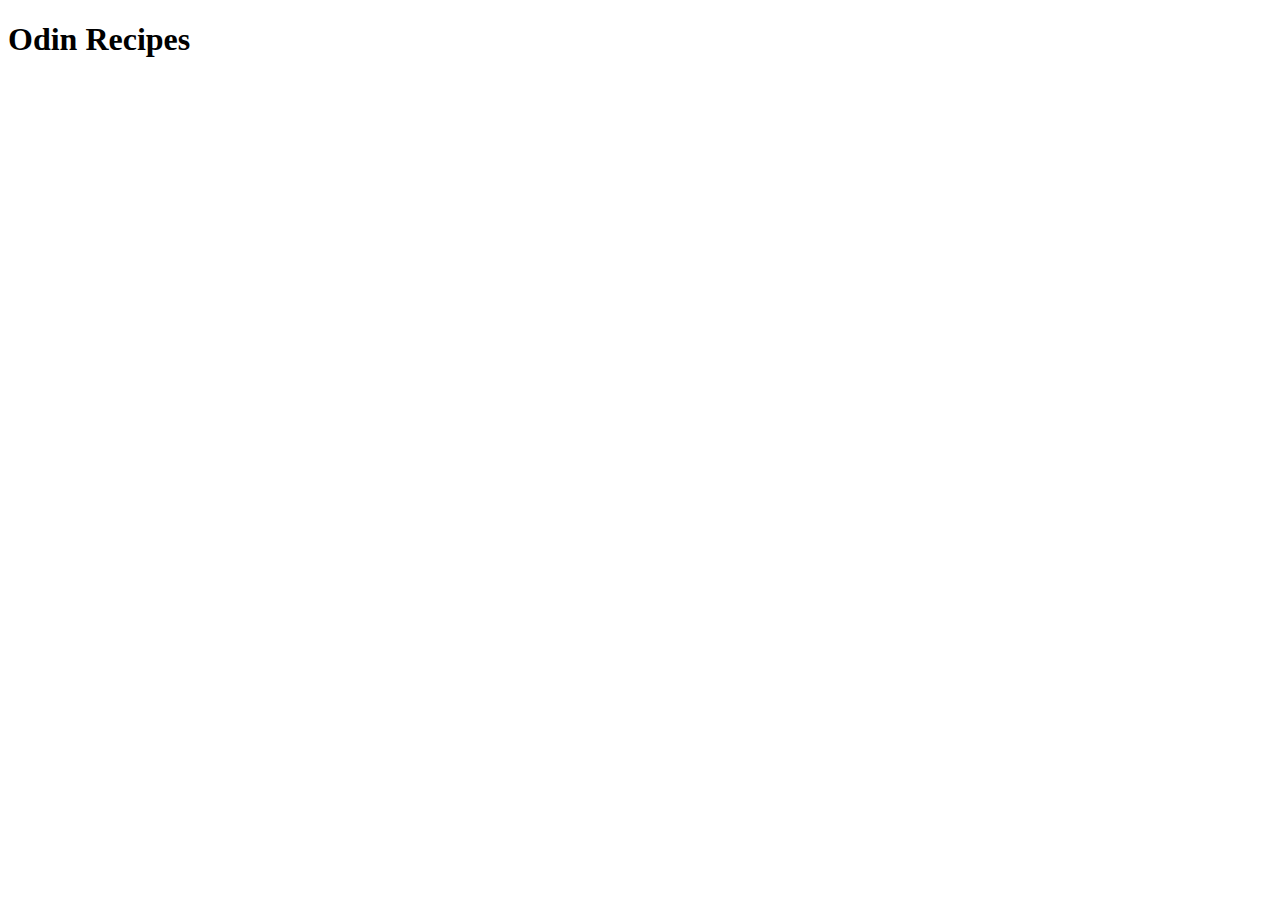
==== index.html @ d61ec7b9 "Created Index.html file within odin-recipes Added boilerplate HTML Added h1 heading "Odin Recipes"" ====
<!DOCTYPE html>
<html lang="en">
<head>
    <meta charset="UTF-8">
    <meta name="viewport" content="width=device-width, initial-scale=1.0">
    <title>Odin Recipes</title>

    <h1> Odin Recipes</h1>
        
</head>
<body>
    
</body>
</html>
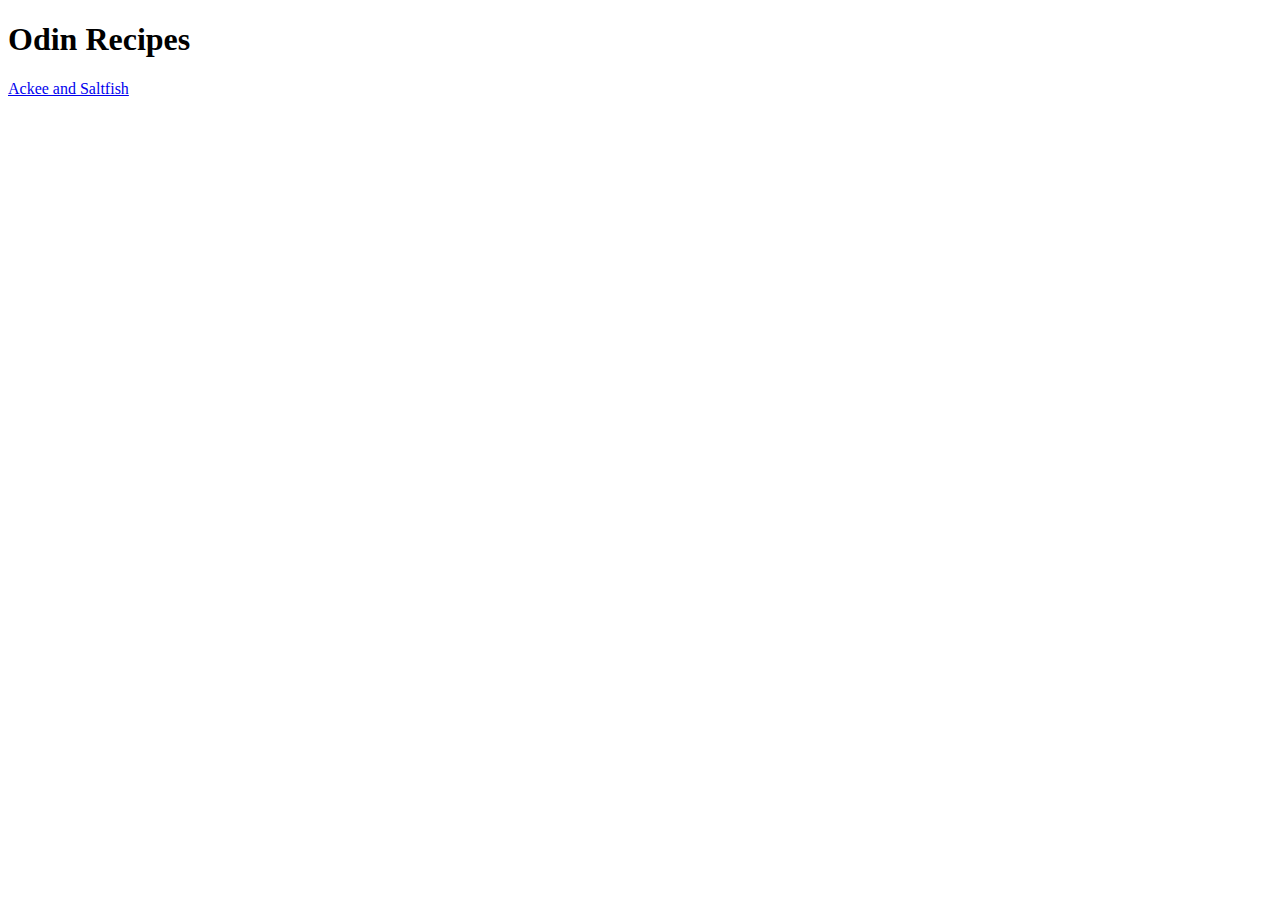
==== commit a94fdbf4: "Added recipe link "Ackee and Saltfish"" ====
--- a/index.html
+++ b/index.html
@@ -6,7 +6,8 @@
     <title>Odin Recipes</title>
 
     <h1> Odin Recipes</h1>
-        
+    <a href="recipes/Ackee-and-Saltfish.html">Ackee and Saltfish</a>    
+    
 </head>
 <body>
     
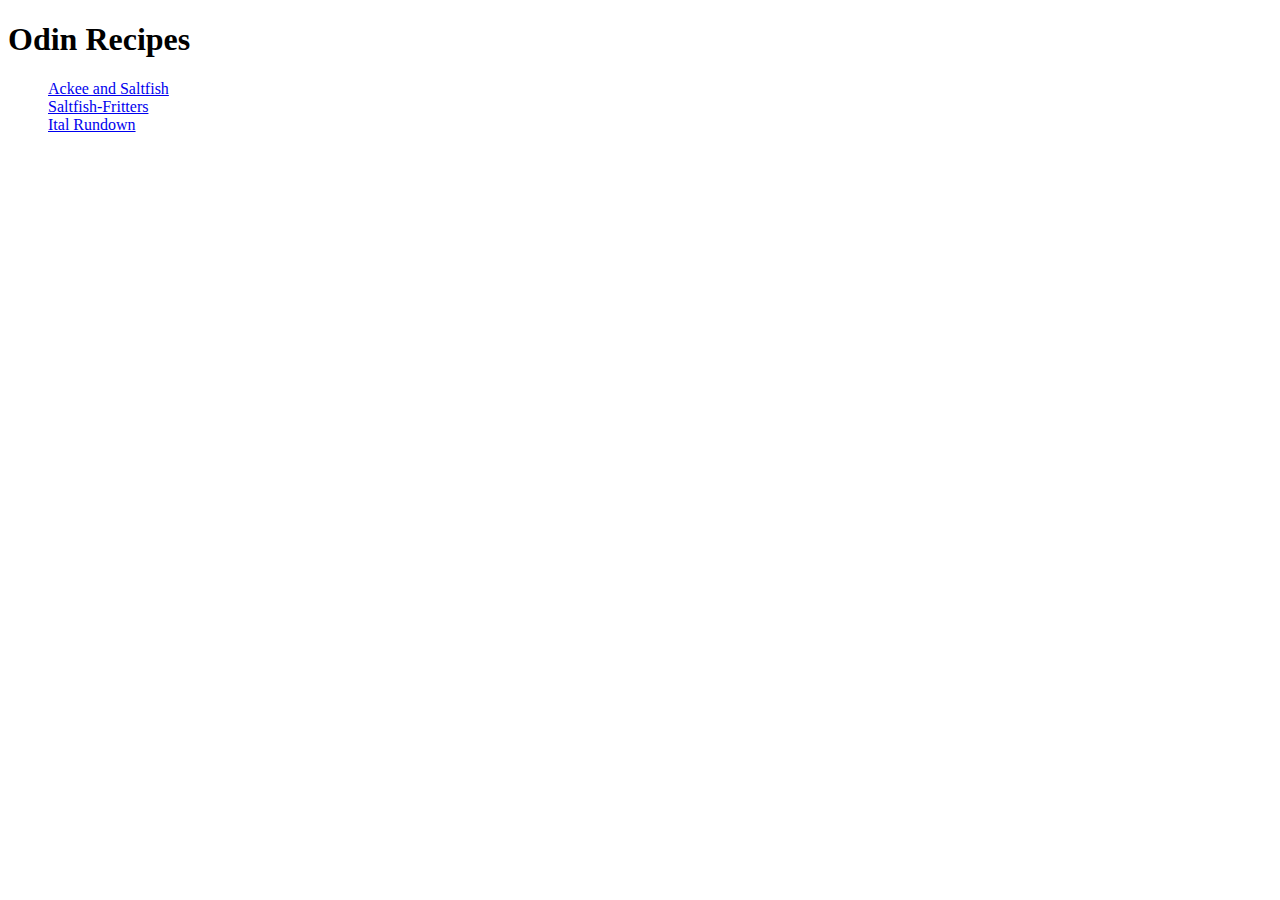
==== commit c0d22e62: "BiG PATCH" ====
--- a/index.html
+++ b/index.html
@@ -6,8 +6,16 @@
     <title>Odin Recipes</title>
 
     <h1> Odin Recipes</h1>
-    <a href="recipes/Ackee-and-Saltfish.html">Ackee and Saltfish</a>    
-    
+    <ul>
+    <a href="recipes/Ackee-and-Saltfish.html">Ackee and Saltfish</a> 
+    <br>
+    <a href="recipes/Saltfish-Fritters.html">Saltfish-Fritters</a>
+    <br>
+    <a href="recipes/Ital-Rundown.html">Ital Rundown</a>
+    <br>
+    </ul>
+
+
 </head>
 <body>
     
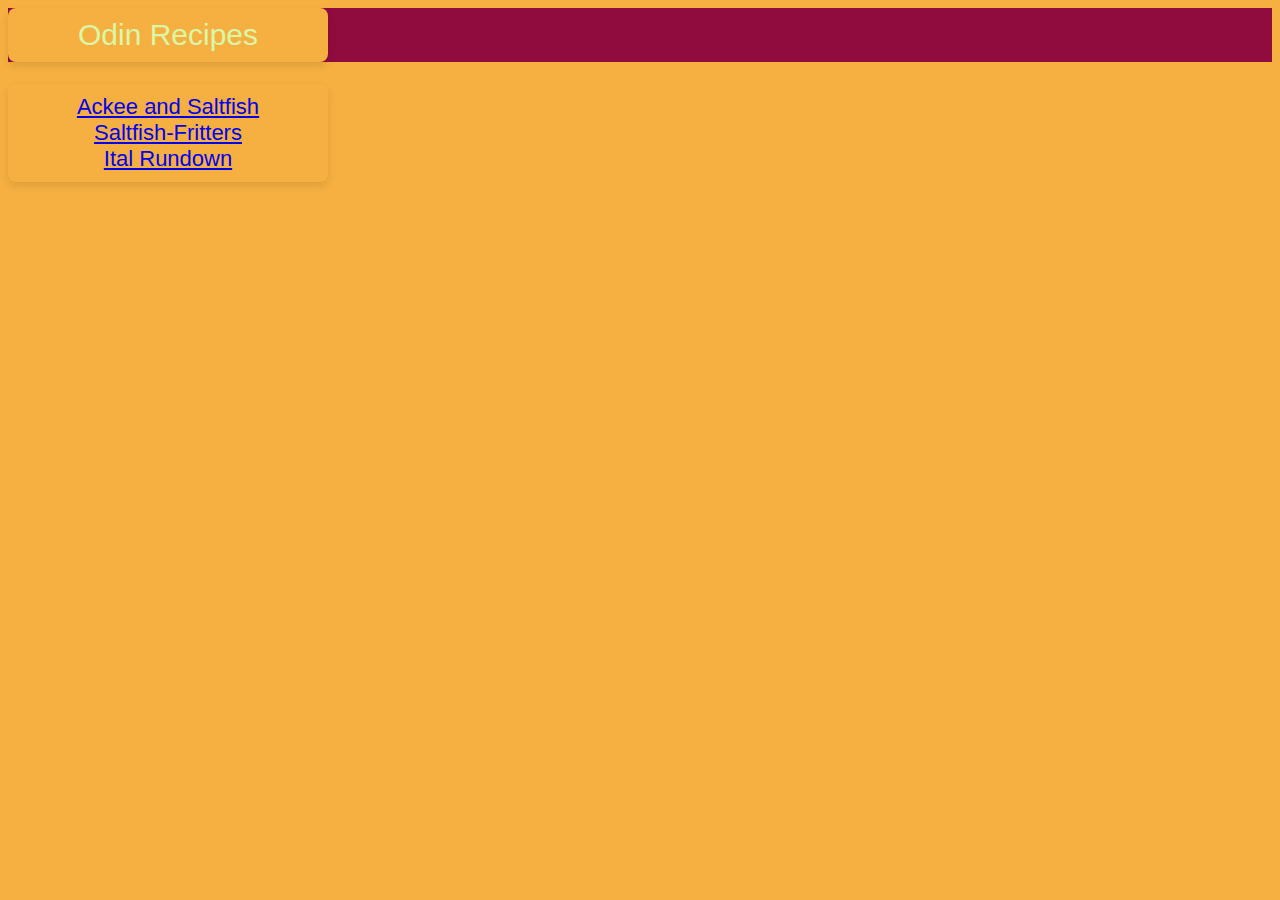
==== commit 13890854: "Added: Closing tag to link stopping my css file from not working Added: Gave header a class Added: D" ====
--- a/index.html
+++ b/index.html
@@ -4,20 +4,28 @@
     <meta charset="UTF-8">
     <meta name="viewport" content="width=device-width, initial-scale=1.0">
     <title>Odin Recipes</title>
+    <link rel="stylesheet" href="styles.css">
 
-    <h1> Odin Recipes</h1>
-    <ul>
-    <a href="recipes/Ackee-and-Saltfish.html">Ackee and Saltfish</a> 
-    <br>
-    <a href="recipes/Saltfish-Fritters.html">Saltfish-Fritters</a>
-    <br>
-    <a href="recipes/Ital-Rundown.html">Ital Rundown</a>
-    <br>
-    </ul>
+    <div class="odin-Recipes">
+    <header> Odin Recipes</header>
+</div>
+
+</head>
 
 
-</head>
+
 <body>
+    <ul>
+        <a href="recipes/Ackee-and-Saltfish.html">Ackee and Saltfish</a> 
+        <br>
+        <a href="recipes/Saltfish-Fritters.html">Saltfish-Fritters</a>
+        <br>
+        <a href="recipes/Ital-Rundown.html">Ital Rundown</a>
+        <br>
+        </ul>
+
+        
+    
     
 </body>
 </html>--- a/styles.css
+++ b/styles.css
@@ -0,0 +1,35 @@
+*{
+    font-family: Impact, Haettenschweiler, 'Arial Narrow Bold', sans-serif;
+    background-color: #f5b041
+}
+
+header{ 
+
+    font-size: 30px;
+    background-color: #DAF7A6 
+    border: 1px solid #ddd;
+    border-radius: 8px;
+    box-shadow: 0 4px 8px rgba(0, 0, 0, 0.1);
+    padding: 10px;
+    max-width: 300px;
+    text-align: center;
+}
+ 
+div{font-size: 22px;
+    color: #DAF7A6 ;
+    background-color: #900C3F 
+}
+
+
+ul{  font-size: 30px;
+    background-color: #DAF7A6 
+    border: 1px solid #ddd;
+    border-radius: 8px;
+    box-shadow: 0 4px 8px rgba(0, 0, 0, 0.1);
+    padding: 10px;
+    max-width: 300px;
+    text-align: center;
+    font-size: 22px;
+}
+    
+
